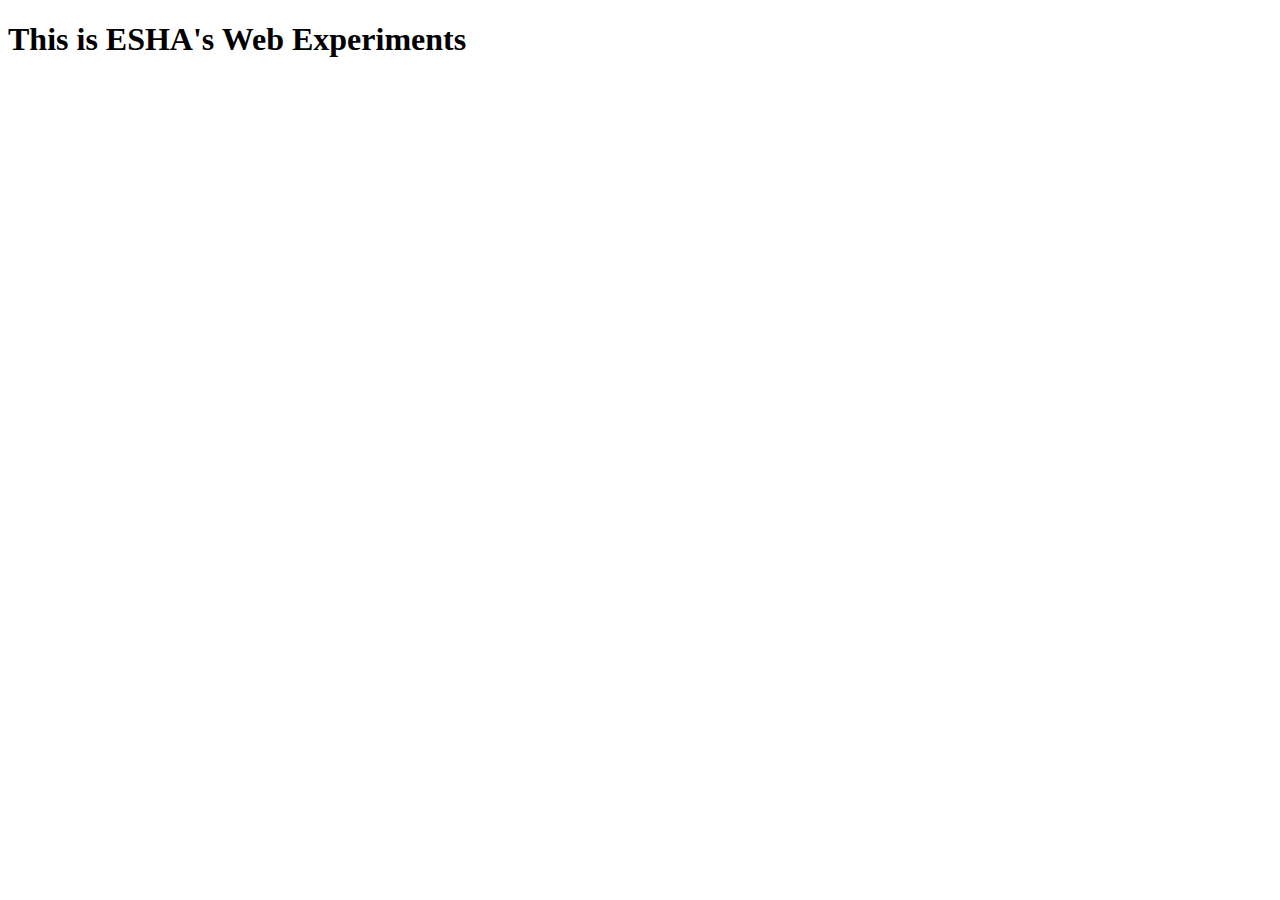
==== index.html @ 8e573190 "MY FIRST COMMIT" ====
<!DOCTYPE html>
<html lang="en">
<head>
    <meta charset="UTF-8">
    <meta name="viewport" content="width=device-width, initial-scale=1.0">
    <title>Document</title>
</head>
<body>
    <h1>This is ESHA's Web Experiments</h1>
</body>
</html>
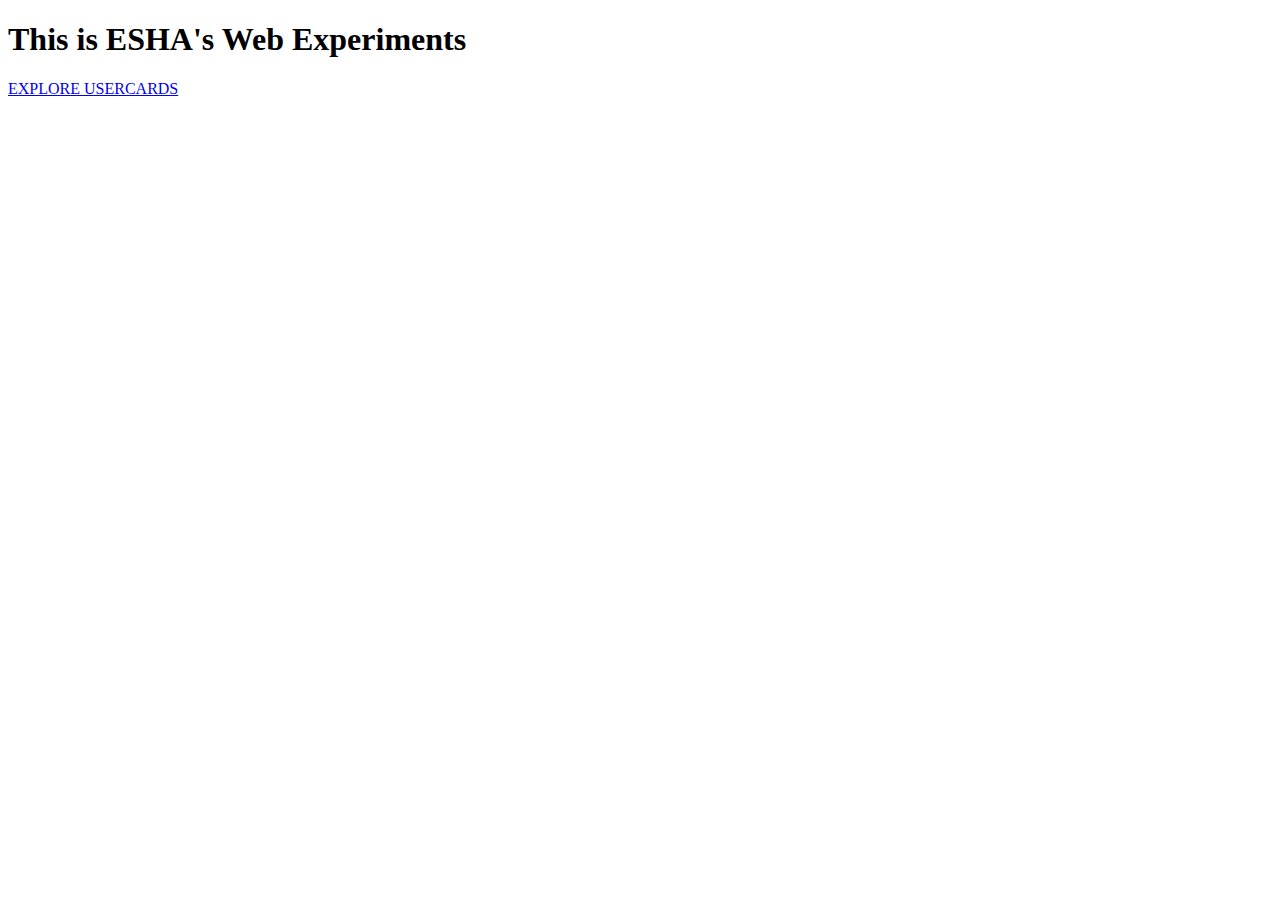
==== commit 19438a7c: "COMIIT5" ====
--- a/index.html
+++ b/index.html
@@ -7,5 +7,6 @@
 </head>
 <body>
     <h1>This is ESHA's Web Experiments</h1>
+    <p><a href="use-card-1.html">EXPLORE USERCARDS</a></p>
 </body>
 </html>